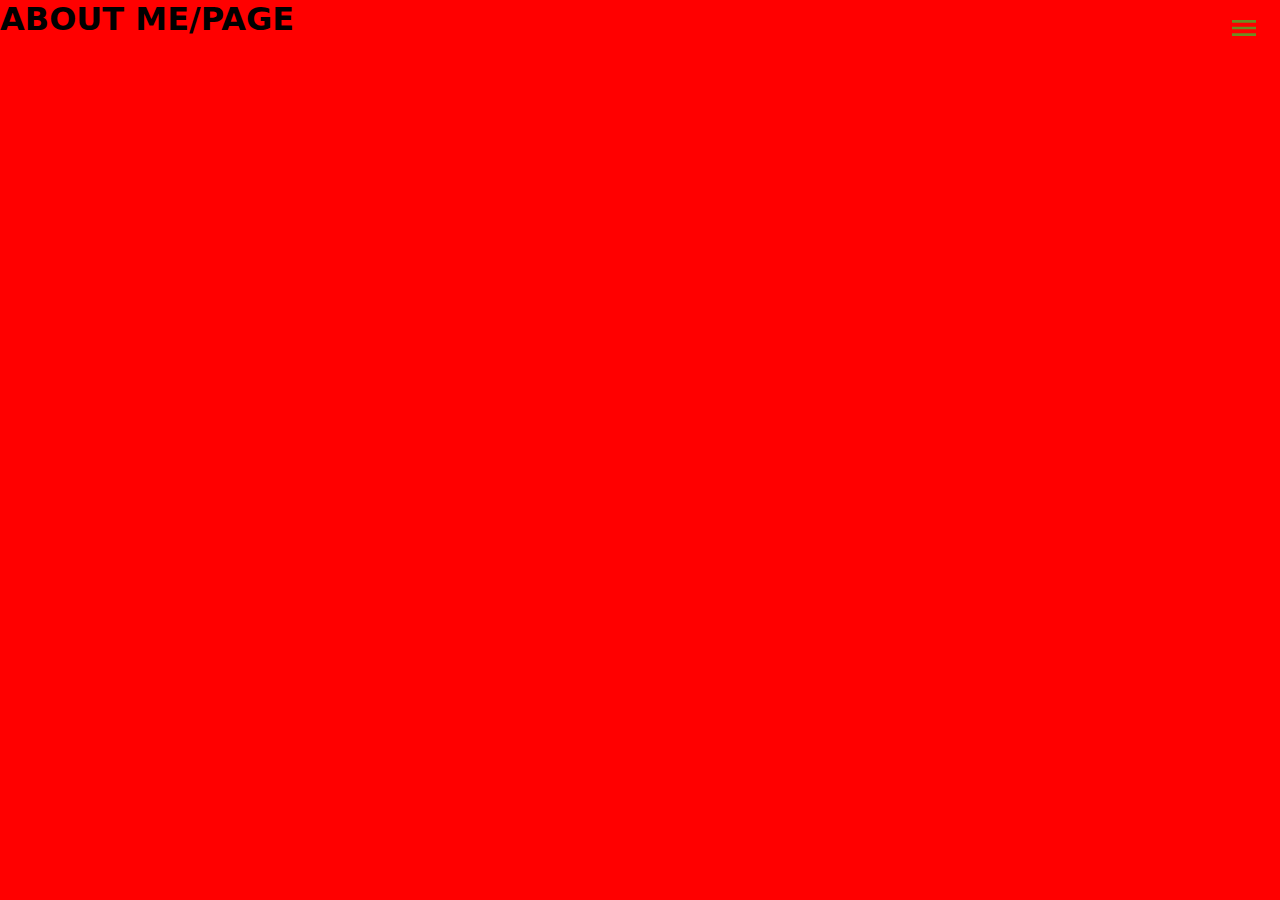
==== about.html @ 34a56775 "trrr" ====
<!DOCTYPE html>
<html lang="en">
<head>
  <meta charset="UTF-8">
  <meta name="viewport" content="width=device-width, initial-scale=1.0">
  <title>About</title>
  <link rel="stylesheet" href="style.css">
</head>
<body>

  <nav>
    <input type="checkbox" id="sidebar-active">
    <label for="sidebar-active" class="open-sidebar-button">
      <svg xmlns="http://www.w3.org/2000/svg" height="32" viewBox="0 -960 960 960" width="32"><path d="M120-240v-80h720v80H120Zm0-200v-80h720v80H120Zm0-200v-80h720v80H120Z"/></svg>
    </label>
    <label id="overlay" for="sidebar-active"></label>
    <div class="links-container">
      <label for="sidebar-active" class="close-sidebar-button">
        <svg xmlns="http://www.w3.org/2000/svg" height="32" viewBox="0 -960 960 960" width="32"><path d="m256-200-56-56 224-224-224-224 56-56 224 224 224-224 56 56-224 224 224 224-56 56-224-224-224 224Z"/></svg>
      </label>

      <a class="home-link" href="index.html">Home</a> <!-- link back to homepage -->
      <a href="about.html">About</a> 
      <a href="blog.html">Blog</a>
      <a href="login.html">Login</a>
    </div>
  </nav>

  <h1>ABOUT ME/PAGE</h1>










</body>
</html>
---- style.css ----
* {

    padding: 0;
    margin: 0;
    box-sizing: border-box;

}

body {

    min-height: 100vh;
    font-family: system-ui, -apple-system, BlinkMacSystemFont, 'Segoe UI', Roboto, Oxygen, Ubuntu, Cantarell, 'Open Sans', 'Helvetica Neue', sans-serif;
    background-color: red;

}

/* .main {
background-color: red;
} */


/* main nav */
nav{

  height: 60px;
  display: flex;
  justify-content: flex-end;
  align-items: center;
  position: fixed;
  top: 0%;
  left: 0%;
  border-radius: 0%;
  width: 100%;
  z-index: 1; 

}



.links-container{

  height: 100%;
  width: 100%;
  display: flex;
  flex-direction: row;
  align-items: center;
  flex-direction: column;
  align-items: flex-start;
  position: fixed;
  top: 0;
  right: -100%;
  z-index: 10;
  width: 300px;
  transition: 0.75s ease-out;
  background-color: rgba(255, 255, 255, 0.15);
  backdrop-filter: blur(12px);
  box-shadow: -10px 0 10px rgba(0, 0, 0, 0.1);

}

nav a{

  height: 100%;
  padding: 0 20px;
  display: flex;
  align-items: center;
  text-decoration: none;
  color: white;
  box-sizing: border-box;
  height: auto;
  width: 100%;
  padding: 20px 30px;
  justify-content: flex-start;

}

nav a:hover{

  background-color: blue;

}

nav .home-link{

  margin-right: auto;

}

nav svg{

  fill:olivedrab;

}

#sidebar-active{

  display: none;

}

.open-sidebar-button, .close-sidebar-button{

  padding: 20px;
  display: block;

}

#sidebar-active:checked ~ .links-container{

  right: -60px;

}

#sidebar-active:checked ~ #overlay{

  height: 100%;
  width: 100%;
  position: fixed;
  top: 0;
  left: 0;
  z-index: 9;

}




@media(max-width: 450px){

.links-container{

  flex-direction: column;
  align-items: flex-start;
  position: fixed;
  top: 0;
  right: -100%;
  z-index: 10;
  width: 300px;
  transition: 0.75s ease-out;
  background-color: rgba(255, 255, 255, 0.15);
  backdrop-filter: blur(12px);
  box-shadow: -10px 0 10px rgba(0, 0, 0, 0.1);

}

nav a{

  box-sizing: border-box;
  height: auto;
  width: 100%;
  padding: 20px 30px;
  justify-content: flex-start;

}

.open-sidebar-button, .close-sidebar-button{

  padding: 20px;
  display: block;

}

#sidebar-active:checked ~ .links-container{

  right: -175px;
  
}

#sidebar-active:checked ~ #overlay{

  height: 100%;
  width: 100%;
  position: fixed;
  top: 0;
  left: 0;
  z-index: 9;
  
}
}

/* body */
.b1 {

    height: 60px;
    background-color: greenyellow;
    display: flex;
    justify-content: flex-start;
    align-items: center;
    padding: .8rem;
    position: fixed;
    border-radius: 0%;
    width: 100%;
    z-index: 1; 

}

.b1 span {

    font-size: 10px;
    text-align: center;
    font-weight: bold;
    letter-spacing: 2px;

}

.b1 span .t1 {

  font-size: 20px;
}

.b2 {

  border: 2px solid black;
  background: #CBB97F;
  height: 400px;
  padding: .8rem;
  color: whitesmoke;
  background-image: url("IMG/noircozy_7340015666327604513.jpeg");
  /* background-size: 100% 100%; */
  background-size: cover;
  background-repeat: no-repeat;
  background-position: center;
  

}

.b2 h1 {

  margin-top: 110px;

}

.b2 p {

  font-size: 13px;
  font-weight: 400;
  margin-top: 5px;

}

.b2 .bu1 {

  width: 100px;
  height: 30px;
  outline: none;
  background-color: #201020;
  border-radius: 5px;
  border: none;
  color: #fff;
  margin-left: 5px;
  margin-top: 20px;

}



.b3 {

  border: 2px solid black;
  background-color: #a99a6a;
  width: 95%;
  height: 70px;
  position: absolute;
  left: 2.5%;
  top: 43%;
  border-radius: 10px;
  display: flex;
  justify-content: space-evenly;
  align-items: center;
  padding: .8rem;
  gap: 5px;
  

}

.b31 {

  border: 2px solid black;
  width: 100px;
  height: 25px;

}

.b4 {

  border: 2px solid black;
  background-color: gray;
  width: 100%;
  height: 600px;

}

.b5 {

  border: 2px solid black;
  height: 150px;
  margin-top: 70px;
  display: flex;
  justify-content: space-evenly;
  align-items: center;

}

.b51 {

  border: 2px solid black;
  width: 200px;
  height: 140px;
  position: absolute;
  overflow: hidden;
  left: 1%;

}

.b51 figure {

  width: 100%;
  height: 100%;
  position: absolute;
  top: 0;
  left: 0;
  background-size: cover;
  background-position: center;
  animation: fade 20s infinite;
  opacity: 0;

}

.b51 figure:nth-child(1) { 
  background-image: url(IMG/img1.jpg);
  animation-delay: 0s;
}
.b51 figure:nth-child(2) { 
  background-image: url(IMG/img2.jpg);
  animation-delay: -4s;
}
.b51 figure:nth-child(3) { 
  background-image: url(IMG/img3.jpg);
  animation-delay: -8s;
}
.b51 figure:nth-child(4) { 
  background-image: url(IMG/img4.jpg);
  animation-delay: -12s;
}
.b51 figure:nth-child(5) { 
  background-image: url(IMG/img5.jpg);
  animation-delay: -16s;
}

@keyframes fade {
  0% { opacity: 0; }
  5% { opacity: 1; }
  25% { opacity: 1; }
  30% { opacity: 0; }
  100% { opacity: 0; }
} 



.b52 {

  border: 2px solid black;
  width: 175px;
  height: 140px;
  position: absolute;
  right: 1%;
  padding: .4rem;

}

.b52 p {

  margin-top: 10px;
  font-size: 9px;
  font-weight: 500;

}

.b6 {

  border: 2px solid black;
  width: 40%;
  position: absolute;
  left: 30%;
  height: 350px;
  display: flex;
  flex-direction: column;
  

}

.b61 {

  border: 2px solid black;
  width: 100%;
  height: 100px;
  margin-top: 10px;
  display: flex;
  justify-content: center;
  text-align: center;
  align-items: center;
  padding: .3rem;

}

.b7 {

  border: 2px solid black;
  background-color: grey;
  height: 250px;
  text-align: center;
  position: relative;
  overflow: hidden;
  padding-top: 30px;
}


.b7 h1, p {
  position: relative;
}


.b7 p {

  margin-top: 15px;
  color: whitesmoke;


}

.b7 h1 {

  margin-top: 20px;
  color: #201020;


}


.b7 .img1 {

  width: 250px;
  position:relative;
  top: -59%;
  right: -25%;
  transform: rotateZ(30deg);
  opacity: 0.3;

}

.b7 .img2 {

  width: 170px;
  position:relative;
  top: -140%;
  left: -28%;
  transform: rotateY(180deg);
  transform: scaleX(-1);
  rotate: -30deg;
  opacity: 0.3;

} 


/* Property selection */

.property-grid {

  border: 5px solid red;
  width: 100%;
  height: 300px;
  display: flex;
  overflow: hidden;
  margin-top: 20px;

}

.property-card {

  border: 2px solid #fff;
  background-color: #FFDB58;
  width: 130px;
  height: 290px;
  border-radius: 8px;
  text-align: center;
  transition: transform 0.2s;
  
}

.property-card:hover {

  transform: translateY(-5px);

}

.property-image {

  border: 2px solid black;
  width: 120px;
  height: 120px;

}

.property-card .property-image1 {

  border: 2px solid black;
  display: block;
  margin-top: 10px;

}

.property-image2 {

  border: 2px solid black;
  width: 20px;
  position: relative;
  left: -40%;

}

.property-card h4 {

  position: relative;
  font-size: 14px;
  margin-left: 20px;
  margin-top: -25px;

}

.property-card p {

  margin-top: 10px;

}



.add-to-cart {

    background-color: #008080;
    color: white;
    border: none;
    padding: 10px 20px;
    border-radius: 4px;
    cursor: pointer;
    margin-top: 10px;

  }

  
  /* .cart-sidebar {

    position: fixed;
    right: -350px;
    top: 0;
    width: 300px;
    height: 100%;
    background-color: white;
    color: #008080;
    box-shadow: -2px 0 5px rgba(0,0,0,0.2);
    padding: 20px;
    transition: right 0.3s;

  }
  
  .cart-sidebar.active {

    right: 0;

  }
  
  .cart-header {

    display: flex;
    justify-content: space-between;
    align-items: center;
    color: #008080;

  }
  
  .close-cart {

    background: none;
    border: none;
    font-size: 24px;
    cursor: pointer;
    color: red;

  }
  
  .cart-items {

    list-style: none;
    padding: 0;
    margin: 0;
    height: 70%;
    overflow-y: auto;
    
  }
  
  .cart-item {

    display: flex;
    justify-content: space-between;
    margin-bottom: 10px;
    padding: 10px;
    background-color: #FFDB58;
    border-radius: 4px;

  } */




.b8 {

  text-align: center;
  color: #e5e5e5;

}


/* F.A.Q */


.container {

  border: 2px solid red;
  width: 100%;
  margin-top: 40px;
  color: #e5e5e5;

}

.accordion-title {

  font-size: 15px;

}

.accordion .accordion-item {

  border-bottom: 1px solid #e5e5e5;

}

.accordion .accordion-item button[aria-expanded=true] {

  border-bottom: 1px solid #03b5d2;

}

.accordion button {

  position: relative;
  display: block;
  text-align: left;
  width: 100%;
  padding: .8rem ;
  color: #7288a2;
  font-size: 1.15rem;
  font-weight: 400;
  border: none;
  background: none;
  outline: none;
  overflow: hidden;

}

.accordion button:hover, .accordion button:focus {

  cursor: pointer;
  color: #03b5d2;

}

.accordion button:hover::after, .accordion button:focus::after {

  cursor: pointer;
  color: #03b5d2;
  border: 1px solid #03b5d2;

}

.accordion button .accordion-title {

  padding: 1em 1.5em 1em 0;

}

.accordion button .icon {

  display: inline-block;
  position: absolute;
  top: 18px;
  right: 0;
  width: 22px;
  height: 22px;
  border: 1px solid;
  border-radius: 22px;

}

.accordion button .icon::before {

  display: block;
  position: absolute;
  content: "";
  top: 9px;
  left: 5px;
  width: 10px;
  height: 2px;
  background: currentColor;

}

.accordion button .icon::after {

  display: block;
  position: absolute;
  content: "";
  top: 5px;
  left: 9px;
  width: 2px;
  height: 10px;
  background: currentColor;

}

.accordion button[aria-expanded=true] {

  color: #03b5d2;

}

.accordion button[aria-expanded=true] .icon::after {

  width: 0;

}

.accordion button[aria-expanded=true] + .accordion-content {

  opacity: 1;
  max-height: 9em;
  transition: all 200ms linear;
  will-change: opacity, max-height;

}

.accordion .accordion-content {

  opacity: 0;
  max-height: 0;
  overflow: hidden;
  transition: opacity 200ms linear, max-height 200ms linear;
  will-change: opacity, max-height;

}

.accordion .accordion-content p {

  font-size: 1rem;
  font-weight: 300;
  margin: 2em 0;

}


/* Footer */

footer {

  background-color: #03b5d2;
  display: flex;
  justify-content: center;
  min-height: 15rem;
  z-index: 1;
  
}

.B-9 {

  border: 2px solid black;
  width: 180.5px;
  height: 60px;
  letter-spacing: 3px;
  position: absolute;
  left: 2%;
  margin-top: 10px;

}

.B-9 h1 {

  font-size: 12.5px;

}

.B-9 .Text-2 {
  color: #FFDB58;
  font-size: 20px;
  margin-left: 20px;
  margin-bottom: 10px;
}

.T-3 {
  margin-top: 85px;
  position: absolute;
}

.icons {
  display: inline-flex;
  list-style: none;
  border: 2px solid whitesmoke;
  background-color: transparent;
  height: 60px;
  margin-top: 120px;

}

.icons .icon {
  position: relative;
  background: transparent;
  border-radius: 50%;
  padding: 15px;
  margin: 5px;
  width: 50px;
  height: 50px;
  font-size: 18px;
  display: flex;
  justify-content: center;
  align-items: center;
  flex-direction: column;
  box-shadow: 0 10px 10px rgba(0, 0, 0, 0.1);
  cursor: pointer;
  transition: all 0.2s cubic-bezier(0.68, -0.55, 0.265, 1.55);

}

.icons .icon-up {
  position: absolute;
  top: 0;
  font-size: 14px;
  background: #ffffff;
  color: #ffffff;
  padding: 5px 8px;
  border-radius: 5px;
  box-shadow: 0 10px 10px rgba(0, 0, 0, 0.1);
  opacity: 0;
  pointer-events: none;
  transition: all 0.3s cubic-bezier(0.68, -0.55, 0.265, 1.55);
}

.icons .icon-up::before {
  position: absolute;
  content: "";
  height: 8px;
  width: 8px;
  background: #ffffff;
  bottom: -3px;
  left: 50%;
  transform: translate(-50%) rotate(45deg);
  transition: all 0.3s cubic-bezier(0.68, -0.55, 0.265, 1.55);
}

.icons .icon:hover .icon-up {
  top: -45px;
  opacity: 1;
  visibility: visible;
  pointer-events: auto;
}

.icons .icon:hover span,
.icons .icon:hover .icon-up {
  text-shadow: 0px -1px 0px rgba(0, 0, 0, 0.1);
}

.icons .facebook:hover,
.icons .facebook:hover .icon-up,
.icons .facebook:hover .icon-up::before {
  background: #1877F2;
  color: #ffffff;
}

.icon img {
  width: 50px;
  height: 50px;
}

.icons .twitter:hover,
.icons .twitter:hover .icon-up,
.icons .twitter:hover .icon-up::before {
  background: #020102;
  color: #ffffff;
}

.icons .instagram:hover,
.icons .instagram:hover .icon-up,
.icons .instagram:hover .icon-up::before {
  background: #E1306C;
  color: #ffffff;
}

.icons .github:hover,
.icons .github:hover .icon-up,
.icons .github:hover .icon-up::before {
  background: #333333;
  color: #ffffff;
}

.icons .linkedin:hover,
.icons .linkedin:hover .icon-up,
.icons .linkedin:hover .icon-up::before {
  background: #4267B2;
  color: #ffffff;
}

/* 



.icons1 .icons {

  position: relative;
  background: transparent;
  border-radius: 50%;
  padding: 15px;
  margin: 10px;
  width: 50px;
  height: 50px;
  font-size: 18px;
  display: flex;
  justify-content: center;
  align-items: center;
  flex-direction: column;
  box-shadow: 0 10px 10px rgba(0, 0, 0, 0.1);
  cursor: pointer;
  transition: all 0.2s cubic-bezier(0.68, -0.55, 0.265, 1.55);
  overflow: hidden;

}

.icons1 .icon-up {
  position: absolute;
  top: 0;
  font-size: 14px;
  background: #ffffff;
  color: #ffffff;
  padding: 5px 8px;
  border-radius: 5px;
  box-shadow: 0 10px 10px rgba(0, 0, 0, 0.1);
  opacity: 0;
  pointer-events: none;
  transition: all 0.3s cubic-bezier(0.68, -0.55, 0.265, 1.55);
  overflow: hidden;
}

.icons1 .icon-up::before {
  position: absolute;
  content: "";
  height: 8px;
  width: 8px;
  background: #ffffff;
  bottom: -3px;
  left: 50%;
  transform: translate(-50%) rotate(45deg);
  transition: all 0.3s cubic-bezier(0.68, -0.55, 0.265, 1.55);
}

.icons1 .icon:hover .icon-up {
  top: -45px;
  opacity: 1;
  visibility: visible;
  pointer-events: auto;
}

.icons1 .icon:hover span,
.icons1 .icon:hover .icon-up {
  text-shadow: 0px -1px 0px rgba(0, 0, 0, 0.1);
}

.icons1 .facebook:hover,
.icons1 .facebook:hover .icon-up,
.icons1 .facebook:hover .icon-up::before {
  background: #1877F2;
  color: #ffffff;
}

.icon img {
  width: 50px;
  height: 50px;
}

.icons1 .twitter:hover,
.icons1 .twitter:hover .icon-up,
.icons1 .twitter:hover .icon-up::before {
  background: #020102;
  color: #ffffff;
}

.icons1 .instagram:hover,
.icons1 .instagram:hover .icon-up,
.icons1 .instagram:hover .icon-up::before {
  background: #E1306C;
  color: #ffffff;
}

.icons1 .github:hover,
.icons1 .github:hover .icon-up,
.icons1 .github:hover .icon-up::before {
  background: #333333;
  color: #ffffff;
}

.icons1 .linkedin:hover,
.icons1 .linkedin:hover .icon-up,
.icons1 .linkedin:hover .icon-up::before {
  background: #4267B2;
  color: #ffffff;
}  */
























/* Desktop Version */
@media screen and (min-width: 576px) {

  .b1 span .t1 {

    font-size: 20px;
  
  }

  .b1 span {

    letter-spacing: 5px;

  }

}
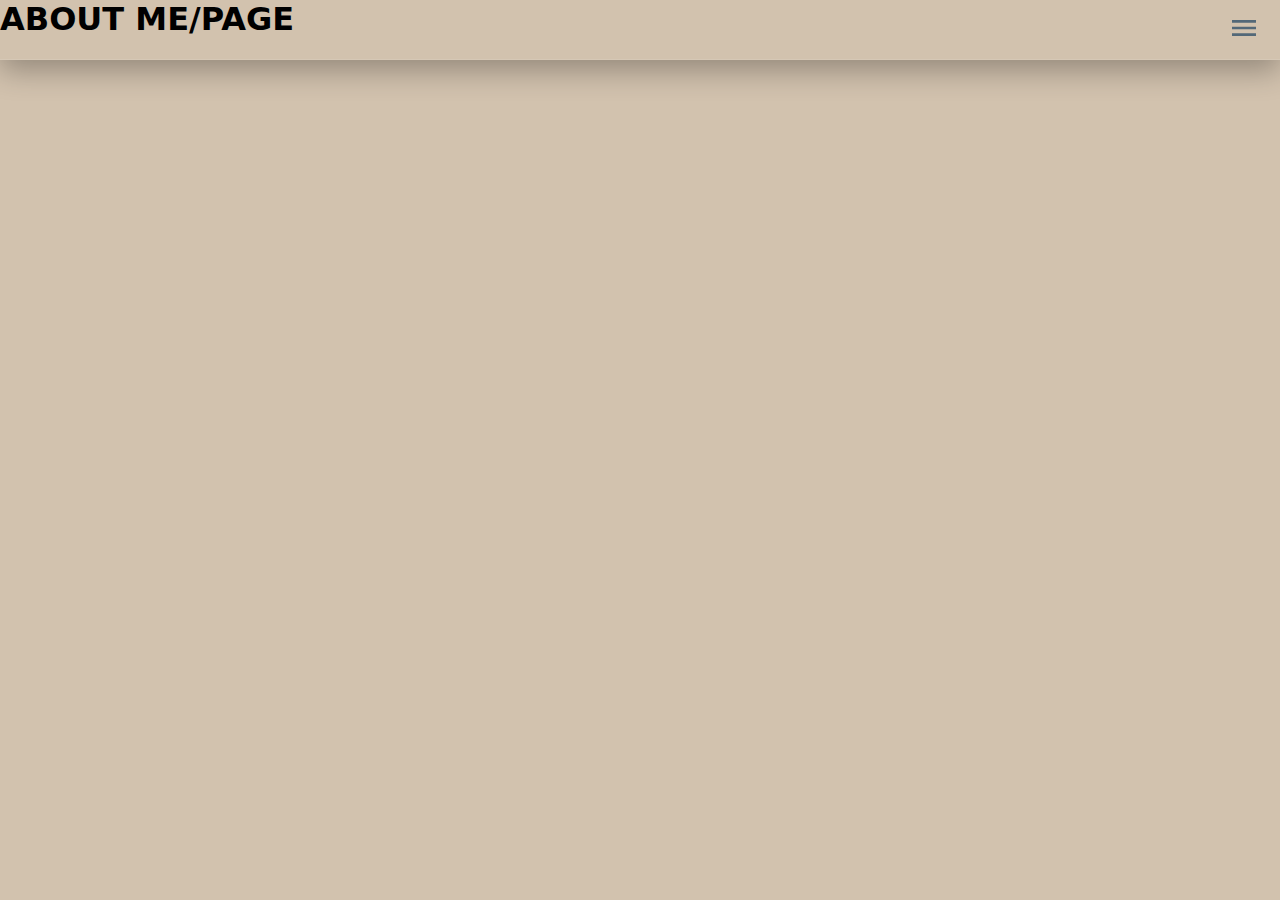
==== commit 09bd6898: "update footer" ====
--- a/about.html
+++ b/about.html
@@ -21,7 +21,7 @@
 
       <a class="home-link" href="index.html">Home</a> <!-- link back to homepage -->
       <a href="about.html">About</a> 
-      <a href="blog.html">Blog</a>
+      <a href="contact.html">Contact</a>
       <a href="login.html">Login</a>
     </div>
   </nav>
--- a/style.css
+++ b/style.css
@@ -10,16 +10,12 @@
 
     min-height: 100vh;
     font-family: system-ui, -apple-system, BlinkMacSystemFont, 'Segoe UI', Roboto, Oxygen, Ubuntu, Cantarell, 'Open Sans', 'Helvetica Neue', sans-serif;
-    background-color: red;
-
-}
-
-/* .main {
-background-color: red;
-} */
-
-
-/* main nav */
+    background-color: #d2c2ae;
+
+}
+
+/* main navbar */
+
 nav{
 
   height: 60px;
@@ -32,10 +28,10 @@
   border-radius: 0%;
   width: 100%;
   z-index: 1; 
-
-}
-
-
+  border-bottom: 1px solid rgba(255,255,255,0.1);
+  box-shadow: 0 10px 30px rgba(0,0,0,0.3);
+
+}
 
 .links-container{
 
@@ -76,7 +72,7 @@
 
 nav a:hover{
 
-  background-color: blue;
+  background-color: red;
 
 }
 
@@ -88,7 +84,7 @@
 
 nav svg{
 
-  fill:olivedrab;
+  fill: #536878;
 
 }
 
@@ -122,8 +118,7 @@
 
 }
 
-
-
+/* navbar for mobile */
 
 @media(max-width: 450px){
 
@@ -179,10 +174,11 @@
 }
 
 /* body */
-.b1 {
+
+.border-1 {
 
     height: 60px;
-    background-color: greenyellow;
+    background-color: #d2c2ae;
     display: flex;
     justify-content: flex-start;
     align-items: center;
@@ -194,29 +190,31 @@
 
 }
 
-.b1 span {
+.border-1 span {
 
     font-size: 10px;
     text-align: center;
     font-weight: bold;
-    letter-spacing: 2px;
-
-}
-
-.b1 span .t1 {
-
-  font-size: 20px;
-}
-
-.b2 {
-
-  border: 2px solid black;
-  background: #CBB97F;
+    letter-spacing: 3px;
+    color: #536878;
+
+}
+
+.border-1 span .text-1 {
+
+  font-size: 20.5px;
+  color: #C99643;
+  
+}
+
+.border-2 {
+
+  border: 2px solid transparent;
+  background: #d2c2ae;
   height: 400px;
   padding: .8rem;
-  color: whitesmoke;
-  background-image: url("IMG/noircozy_7340015666327604513.jpeg");
   /* background-size: 100% 100%; */
+  background-image: url(pexels-eberhardgross-1612351.jpg);
   background-size: cover;
   background-repeat: no-repeat;
   background-position: center;
@@ -224,96 +222,204 @@
 
 }
 
-.b2 h1 {
+.border-2 h1 {
 
   margin-top: 110px;
-
-}
-
-.b2 p {
+  color: #98FB;
+
+}
+
+
+.border-2 p {
 
   font-size: 13px;
-  font-weight: 400;
-  margin-top: 5px;
-
-}
-
-.b2 .bu1 {
+  font-weight: 500;
+  margin-top: 10px;
+  color: #FFF5E6;
+
+}
+
+.border-2 .button-1 {
 
   width: 100px;
   height: 30px;
   outline: none;
-  background-color: #201020;
-  border-radius: 5px;
+  background-color: rgba(106, 91, 196, 0.367);
+  border-radius: 8px;
   border: none;
-  color: #fff;
+  color: #FFF5E6;
   margin-left: 5px;
   margin-top: 20px;
-
-}
-
-
-
-.b3 {
-
-  border: 2px solid black;
-  background-color: #a99a6a;
-  width: 95%;
+  font-weight: bolder;
+  letter-spacing: 1.5px;
+
+}
+
+
+/* PAGES */
+
+/* Style the custom dropdown */
+
+.border-3 {
+
+  border: 1px solid transparent;
+  box-shadow: 2px 10px 30px rgba(0,0,0,0.3);
+  /* background: linear-gradient(#EAE0C6 50%,#EEE5DA 50%); */
+  background-color: #9D9283;
+  width: 90%;
   height: 70px;
   position: absolute;
-  left: 2.5%;
-  top: 43%;
+  translate: -50% -50%;
+  left: 50%;
   border-radius: 10px;
   display: flex;
-  justify-content: space-evenly;
   align-items: center;
-  padding: .8rem;
-  gap: 5px;
+  justify-content: space-between;
+  gap: 10px;
   
-
-}
-
-.b31 {
-
-  border: 2px solid black;
+}
+
+.page0 {
+  position: relative;
+  display: inline-block;
+  width: 110px;
+}
+
+.page0-link {
+  border: 2px solid #000;
+  border-radius: 5px;
+  background-color: transparent;
+  cursor: pointer;
+  width: 85px;
+  display: flex;
+  flex-direction: row-reverse;
+  justify-content: center;
+  align-items: center;
+  gap: 7px;
+
+}
+
+.page0 img {
+
+  width: 20px;
+
+}
+
+.page1 img {
+
+  width: 20px;
+
+}
+
+.page2 img {
+
+  width: 20px;
+  margin-right: 5px;
+
+}
+
+
+
+
+.page1 {
+  position: relative;
+  display: inline-block;
   width: 100px;
-  height: 25px;
-
-}
-
-.b4 {
-
-  border: 2px solid black;
-  background-color: gray;
-  width: 100%;
-  height: 600px;
-
-}
-
-.b5 {
-
-  border: 2px solid black;
-  height: 150px;
-  margin-top: 70px;
-  display: flex;
-  justify-content: space-evenly;
-  align-items: center;
-
-}
-
-.b51 {
-
-  border: 2px solid black;
-  width: 200px;
-  height: 140px;
-  position: absolute;
+}
+
+.page1-link {
+  border: 2px solid #000;
+  border-radius: 5px;
+  background-color: transparent;
+  cursor: pointer;
+  width: 80px;
+  display: flex;
+  flex-direction: row-reverse;
+  justify-content: center;
+  gap: 10px;
+  font-size: 15px;
+}
+
+
+
+
+/* Style the custom dropdown */
+.page2 {
+  position: relative;
+  display: inline-block;
+  width: 100px;
+}
+
+.page2-link {
+  border: 2px solid #000;
+  border-radius: 5px;
+  background-color: transparent;
+  cursor: pointer;
+  width: 100px;
+  display: flex;
+  flex-direction: row-reverse;
+  justify-content: flex-end;
+  font-size: 15px;
+}
+
+
+.border-3 a {
+
+  text-decoration: none;
+  color: #3a4d85;
+
+}
+
+
+/* image slider */
+
+.image-slider-border {
+  background-color: #d2c2ae;
+  display: flex;
+  flex-direction: row-reverse;
+  /* margin-top: 150px; */
+  margin-top: 60px;
+}
+
+
+
+.text-2 {
+
+  border: 2px solid transparent;
+  width: 50%;
+  height: 160px;
+  padding: 1rem;
+
+}
+
+.text-2 h4 {
+
+  font-size: 17.2px;
+  letter-spacing: .5px;
+  margin-top: 20px;
+  color: #3A4954;
+
+}
+
+.text-2 p {
+
+  margin-top: 10px;
+  font-size: 10px;
+  font-weight: 500;
+  color: #536878;
+
+}
+
+.image-slider {
+  border: 4px solid transparent;
+  width: 50%;
+  height: 200px;
+  border-radius: 5%;
+  position: relative;
   overflow: hidden;
-  left: 1%;
-
-}
-
-.b51 figure {
-
+}
+
+.image-slider figure {
   width: 100%;
   height: 100%;
   position: absolute;
@@ -323,26 +429,27 @@
   background-position: center;
   animation: fade 20s infinite;
   opacity: 0;
-
-}
-
-.b51 figure:nth-child(1) { 
+}
+
+/* Add image URLs here */
+
+.image-slider figure:nth-child(1) { 
   background-image: url(IMG/img1.jpg);
   animation-delay: 0s;
 }
-.b51 figure:nth-child(2) { 
+.image-slider figure:nth-child(2) { 
   background-image: url(IMG/img2.jpg);
   animation-delay: -4s;
 }
-.b51 figure:nth-child(3) { 
+.image-slider figure:nth-child(3) { 
   background-image: url(IMG/img3.jpg);
   animation-delay: -8s;
 }
-.b51 figure:nth-child(4) { 
+.image-slider figure:nth-child(4) { 
   background-image: url(IMG/img4.jpg);
   animation-delay: -12s;
 }
-.b51 figure:nth-child(5) { 
+.image-slider figure:nth-child(5) { 
   background-image: url(IMG/img5.jpg);
   animation-delay: -16s;
 }
@@ -353,282 +460,215 @@
   25% { opacity: 1; }
   30% { opacity: 0; }
   100% { opacity: 0; }
-} 
-
-
-
-.b52 {
-
-  border: 2px solid black;
-  width: 175px;
-  height: 140px;
-  position: absolute;
-  right: 1%;
-  padding: .4rem;
-
-}
-
-.b52 p {
-
-  margin-top: 10px;
-  font-size: 9px;
-  font-weight: 500;
-
-}
-
-.b6 {
-
-  border: 2px solid black;
-  width: 40%;
-  position: absolute;
-  left: 30%;
-  height: 350px;
-  display: flex;
-  flex-direction: column;
+}
+
+/* HOME ACCUMULATED VALUES */
+
+.border-6 {
+
+  border: 2px solid transparent;
+  background-color: #9D9283;
+  border-radius: 20px;
+  box-shadow: 6px 10px 20px 7px rgba(0, 0, 0, 0.443);
+  width: 90%;
+  height: 100px;
+  display: flex;
+  flex-direction: row;
+  justify-content: center;
+  align-items: center;
+  margin: 40px auto;
   
-
-}
-
-.b61 {
-
-  border: 2px solid black;
+}
+
+.border-6-1 {
+
+  border: 2px solid transparent;
   width: 100%;
   height: 100px;
   margin-top: 10px;
   display: flex;
   justify-content: center;
-  text-align: center;
+  text-align: left;
   align-items: center;
-  padding: .3rem;
-
-}
-
-.b7 {
-
-  border: 2px solid black;
-  background-color: grey;
-  height: 250px;
+}
+
+.border-6-1 h1 {
+
+  display: block;
+  position: absolute;
+  translate: 0 -85%;
+  margin-top: 25px;
+  color: #283137;
+
+}
+
+.border-6-1 h3 {
+
+  font-size: 13px;
+  margin-bottom: -30px;
+  color: #303d46;
+
+} 
+
+.border-7 {
+
+  border: 2px solid transparent;
+  background-color: #d2c2ae;
+  height: 200px;
   text-align: center;
   position: relative;
   overflow: hidden;
   padding-top: 30px;
-}
-
-
-.b7 h1, p {
+  margin-bottom: 20px;
+}
+
+
+.border-7 h1, p {
   position: relative;
 }
 
 
-.b7 p {
+.border-7 p {
 
   margin-top: 15px;
-  color: whitesmoke;
-
-
-}
-
-.b7 h1 {
+  color: #14181c;
+  font-weight: 600;
+
+
+}
+
+.border-7 h1 {
 
   margin-top: 20px;
-  color: #201020;
-
-
-}
-
-
-.b7 .img1 {
-
-  width: 250px;
+  color: #283137;
+
+
+}
+
+
+.border-7 .img-1 {
+
+  width: 200px;
   position:relative;
-  top: -59%;
-  right: -25%;
+  translate: 92% -52%;
   transform: rotateZ(30deg);
   opacity: 0.3;
 
 }
 
-.b7 .img2 {
+.border-7 .img-2 {
 
   width: 170px;
   position:relative;
-  top: -140%;
-  left: -28%;
+  translate: -128% -90%;
   transform: rotateY(180deg);
   transform: scaleX(-1);
-  rotate: -30deg;
+  rotate: -20deg;
   opacity: 0.3;
 
-} 
+}
 
 
 /* Property selection */
 
-.property-grid {
-
-  border: 5px solid red;
+ .property-grid {
+
+  border: 5px solid transparent;
+  background-color: #d2c2ae;
+  height: 250px;
+  display: flex;
+  align-items: center;
+  overflow: hidden;
+  place-content: center;
+
+}
+
+
+.carousel-container {
   width: 100%;
-  height: 300px;
-  display: flex;
   overflow: hidden;
-  margin-top: 20px;
-
-}
-
-.property-card {
-
-  border: 2px solid #fff;
-  background-color: #FFDB58;
-  width: 130px;
-  height: 290px;
-  border-radius: 8px;
+  padding: 20px 0;
+}
+
+.marquee {
+  display: flex;
+  animation: scroll 10s linear infinite;
+}
+
+.marquee.paused {
+  animation-play-state: paused;
+}
+
+.image-wrapper {
+  position: relative;
+  height: 250px;
+  margin: 0 3px;
+  transition: z-index 0.3s;
+  z-index: 0;
+}
+
+.image-wrapper img {
+  width: 200px;
+  height: 170px;
+  object-fit: cover;
+  transition: transform 0.3s ease;
+  cursor: pointer;
+  /* filter: blur(2px); */
+}
+
+.image-wrapper:hover img {
+  transform: scale(1.2);
+  /* filter: blur(0); */
+}
+
+.image-wrapper:hover {
+  z-index: 1;
+}
+
+@keyframes scroll {
+  from { transform: translateX(0); }
+  to { transform: translateX(-330%); }
+}
+
+/* INTERMISSION */
+
+.border-8 {
+
   text-align: center;
-  transition: transform 0.2s;
-  
-}
-
-.property-card:hover {
-
-  transform: translateY(-5px);
-
-}
-
-.property-image {
-
-  border: 2px solid black;
-  width: 120px;
-  height: 120px;
-
-}
-
-.property-card .property-image1 {
-
-  border: 2px solid black;
-  display: block;
-  margin-top: 10px;
-
-}
-
-.property-image2 {
-
-  border: 2px solid black;
-  width: 20px;
-  position: relative;
-  left: -40%;
-
-}
-
-.property-card h4 {
-
-  position: relative;
-  font-size: 14px;
-  margin-left: 20px;
-  margin-top: -25px;
-
-}
-
-.property-card p {
-
-  margin-top: 10px;
-
-}
-
-
-
-.add-to-cart {
-
-    background-color: #008080;
-    color: white;
-    border: none;
-    padding: 10px 20px;
-    border-radius: 4px;
-    cursor: pointer;
-    margin-top: 10px;
-
-  }
-
-  
-  /* .cart-sidebar {
-
-    position: fixed;
-    right: -350px;
-    top: 0;
-    width: 300px;
-    height: 100%;
-    background-color: white;
-    color: #008080;
-    box-shadow: -2px 0 5px rgba(0,0,0,0.2);
-    padding: 20px;
-    transition: right 0.3s;
-
-  }
-  
-  .cart-sidebar.active {
-
-    right: 0;
-
-  }
-  
-  .cart-header {
-
-    display: flex;
-    justify-content: space-between;
-    align-items: center;
-    color: #008080;
-
-  }
-  
-  .close-cart {
-
-    background: none;
-    border: none;
-    font-size: 24px;
-    cursor: pointer;
-    color: red;
-
-  }
-  
-  .cart-items {
-
-    list-style: none;
-    padding: 0;
-    margin: 0;
-    height: 70%;
-    overflow-y: auto;
-    
-  }
-  
-  .cart-item {
-
-    display: flex;
-    justify-content: space-between;
-    margin-bottom: 10px;
-    padding: 10px;
-    background-color: #FFDB58;
-    border-radius: 4px;
-
-  } */
-
-
-
-
-.b8 {
+  margin-top: -40px;
+
+}
+
+.border-8 h2 {
+
+  color: #2f383e;
+
+}
+
+.border-8 h3 {
+
+  color: #4c5d6a;
+
+}
+
+
+/* F.A.Q */
+
+
+.container {
+
+  border: 2px solid transparent;
+  background-color: #d2c2ae;
+  margin-top: 30px;
+  color: #252424;
+
+}
+
+.container h2 {
 
   text-align: center;
-  color: #e5e5e5;
-
-}
-
-
-/* F.A.Q */
-
-
-.container {
-
-  border: 2px solid red;
-  width: 100%;
-  margin-top: 40px;
-  color: #e5e5e5;
+  margin-bottom: 10px;
+  color: #2f383e;
 
 }
 
@@ -640,13 +680,13 @@
 
 .accordion .accordion-item {
 
-  border-bottom: 1px solid #e5e5e5;
+  border-bottom: 1px solid #3b2929;
 
 }
 
 .accordion .accordion-item button[aria-expanded=true] {
 
-  border-bottom: 1px solid #03b5d2;
+  border-bottom: 2px solid #2f2828;
 
 }
 
@@ -657,7 +697,7 @@
   text-align: left;
   width: 100%;
   padding: .8rem ;
-  color: #7288a2;
+  color: #1C2B4F;
   font-size: 1.15rem;
   font-weight: 400;
   border: none;
@@ -670,15 +710,15 @@
 .accordion button:hover, .accordion button:focus {
 
   cursor: pointer;
-  color: #03b5d2;
+  color: #000;
 
 }
 
 .accordion button:hover::after, .accordion button:focus::after {
 
   cursor: pointer;
-  color: #03b5d2;
-  border: 1px solid #03b5d2;
+  color: #1C2B4F;
+  border: 1px solid black;
 
 }
 
@@ -729,7 +769,7 @@
 
 .accordion button[aria-expanded=true] {
 
-  color: #03b5d2;
+  color: #1C2B4F;
 
 }
 
@@ -770,52 +810,100 @@
 /* Footer */
 
 footer {
-
-  background-color: #03b5d2;
+  background-color: #2C3E50;
+  color: white;
+  padding: .8rem ;
+  min-height: 300px;
+  font-family: Arial, sans-serif;
+
+  display: flex;
+  justify-content: flex-end;
+  align-items: center;
+  bottom: 0%;
+  left: 0%;
+  border-radius: 0%;
+  z-index: 1; 
+}
+
+.footer-container {
+  max-width: 1200px;
+  margin: 0 auto;
+  text-align: left;
+}
+
+.footer-heading h1 {
+  font-size: 2.5rem;
+  margin-bottom: 1rem;
+}
+
+.gold-text {
+  color: #DABB11;
+}
+
+.navy-text {
+  color: #3692ee;
+  translate: -95% 170%;
+  position: absolute;
+  font-size: 17px;
+}
+
+.socials-heading {
+  margin: 50px 140px;
+  color: #DABB11;
+}
+
+.footer-buttons {
   display: flex;
   justify-content: center;
-  min-height: 15rem;
-  z-index: 1;
+  gap: 2rem;
+  margin: 2rem 0;
+  flex-wrap: wrap;
+}
+
+.footer-button {
+  background-color: transparent;
+  color: white;
+  border: 2px solid #FFD700;
+  padding: 0.8rem 1.5rem;
+  border-radius: 25px;
+  cursor: pointer;
+  transition: all 0.3s ease;
+  text-decoration: none;
+}
+
+.footer-button:hover {
+  background-color: #DABB11;
+  color: #2C3E50;
+}
+
+.copyright {
+  margin-top: 2rem;
+  padding-top: 1rem;
+  border-top: 1px solid #3a506b;
+  color: #bdc3c7;
+}
+
+@media (max-width: 768px) {
+  .footer-heading h1 {
+      font-size: 2rem;
+  }
   
-}
-
-.B-9 {
-
-  border: 2px solid black;
-  width: 180.5px;
-  height: 60px;
-  letter-spacing: 3px;
-  position: absolute;
-  left: 2%;
-  margin-top: 10px;
-
-}
-
-.B-9 h1 {
-
-  font-size: 12.5px;
-
-}
-
-.B-9 .Text-2 {
-  color: #FFDB58;
-  font-size: 20px;
-  margin-left: 20px;
-  margin-bottom: 10px;
-}
-
-.T-3 {
-  margin-top: 85px;
-  position: absolute;
-}
+  .footer-buttons {
+      gap: 1rem;
+  }
+}
+
+
 
 .icons {
   display: inline-flex;
   list-style: none;
-  border: 2px solid whitesmoke;
+  border: 2px solid transparent;
   background-color: transparent;
   height: 60px;
-  margin-top: 120px;
+  translate: 20% -10%;
+  gap: 5px;
+  margin-top: -20px;
 
 }
 
@@ -835,13 +923,18 @@
   box-shadow: 0 10px 10px rgba(0, 0, 0, 0.1);
   cursor: pointer;
   transition: all 0.2s cubic-bezier(0.68, -0.55, 0.265, 1.55);
-
+}
+
+.icon img {
+  width: 50px;
+  height: 50px;
 }
 
 .icons .icon-up {
   position: absolute;
   top: 0;
   font-size: 14px;
+  font-weight: 600;
   background: #ffffff;
   color: #ffffff;
   padding: 5px 8px;
@@ -876,164 +969,35 @@
   text-shadow: 0px -1px 0px rgba(0, 0, 0, 0.1);
 }
 
+.icons .tiktok:hover,
+.icons .tiktok:hover .icon-up,
+.icons .tiktok:hover .icon-up::before {
+  background: linear-gradient(135deg, #69C9D0, #EE1D52);
+  color: #ffffff;
+}
+
+
+
+.icons .instagram:hover,
+.icons .instagram:hover .icon-up,
+.icons .instagram:hover .icon-up::before {
+  background: radial-gradient(circle at 30% 107%, #FDF497 0%, #FDF497 5%, #FD5949 45%, #D6249F 60%, #285AEB 90%);
+  color: #ffffff;
+}
+
+.icons .youtube:hover,
+.icons .youtube:hover .icon-up,
+.icons .youtube:hover .icon-up::before {
+  background: linear-gradient(135deg, #FF0000, #CC0000, #8B0000);
+  color: #ffffff;
+}
+
 .icons .facebook:hover,
 .icons .facebook:hover .icon-up,
 .icons .facebook:hover .icon-up::before {
-  background: #1877F2;
+  background: linear-gradient(135deg, #1877F2, #4267B2, #1C2B4F);
   color: #ffffff;
 }
-
-.icon img {
-  width: 50px;
-  height: 50px;
-}
-
-.icons .twitter:hover,
-.icons .twitter:hover .icon-up,
-.icons .twitter:hover .icon-up::before {
-  background: #020102;
-  color: #ffffff;
-}
-
-.icons .instagram:hover,
-.icons .instagram:hover .icon-up,
-.icons .instagram:hover .icon-up::before {
-  background: #E1306C;
-  color: #ffffff;
-}
-
-.icons .github:hover,
-.icons .github:hover .icon-up,
-.icons .github:hover .icon-up::before {
-  background: #333333;
-  color: #ffffff;
-}
-
-.icons .linkedin:hover,
-.icons .linkedin:hover .icon-up,
-.icons .linkedin:hover .icon-up::before {
-  background: #4267B2;
-  color: #ffffff;
-}
-
-/* 
-
-
-
-.icons1 .icons {
-
-  position: relative;
-  background: transparent;
-  border-radius: 50%;
-  padding: 15px;
-  margin: 10px;
-  width: 50px;
-  height: 50px;
-  font-size: 18px;
-  display: flex;
-  justify-content: center;
-  align-items: center;
-  flex-direction: column;
-  box-shadow: 0 10px 10px rgba(0, 0, 0, 0.1);
-  cursor: pointer;
-  transition: all 0.2s cubic-bezier(0.68, -0.55, 0.265, 1.55);
-  overflow: hidden;
-
-}
-
-.icons1 .icon-up {
-  position: absolute;
-  top: 0;
-  font-size: 14px;
-  background: #ffffff;
-  color: #ffffff;
-  padding: 5px 8px;
-  border-radius: 5px;
-  box-shadow: 0 10px 10px rgba(0, 0, 0, 0.1);
-  opacity: 0;
-  pointer-events: none;
-  transition: all 0.3s cubic-bezier(0.68, -0.55, 0.265, 1.55);
-  overflow: hidden;
-}
-
-.icons1 .icon-up::before {
-  position: absolute;
-  content: "";
-  height: 8px;
-  width: 8px;
-  background: #ffffff;
-  bottom: -3px;
-  left: 50%;
-  transform: translate(-50%) rotate(45deg);
-  transition: all 0.3s cubic-bezier(0.68, -0.55, 0.265, 1.55);
-}
-
-.icons1 .icon:hover .icon-up {
-  top: -45px;
-  opacity: 1;
-  visibility: visible;
-  pointer-events: auto;
-}
-
-.icons1 .icon:hover span,
-.icons1 .icon:hover .icon-up {
-  text-shadow: 0px -1px 0px rgba(0, 0, 0, 0.1);
-}
-
-.icons1 .facebook:hover,
-.icons1 .facebook:hover .icon-up,
-.icons1 .facebook:hover .icon-up::before {
-  background: #1877F2;
-  color: #ffffff;
-}
-
-.icon img {
-  width: 50px;
-  height: 50px;
-}
-
-.icons1 .twitter:hover,
-.icons1 .twitter:hover .icon-up,
-.icons1 .twitter:hover .icon-up::before {
-  background: #020102;
-  color: #ffffff;
-}
-
-.icons1 .instagram:hover,
-.icons1 .instagram:hover .icon-up,
-.icons1 .instagram:hover .icon-up::before {
-  background: #E1306C;
-  color: #ffffff;
-}
-
-.icons1 .github:hover,
-.icons1 .github:hover .icon-up,
-.icons1 .github:hover .icon-up::before {
-  background: #333333;
-  color: #ffffff;
-}
-
-.icons1 .linkedin:hover,
-.icons1 .linkedin:hover .icon-up,
-.icons1 .linkedin:hover .icon-up::before {
-  background: #4267B2;
-  color: #ffffff;
-}  */
-
-
-
-
-
-
-
-
-
-
-
-
-
-
-
 
 
 
@@ -1046,16 +1010,77 @@
 /* Desktop Version */
 @media screen and (min-width: 576px) {
 
-  .b1 span .t1 {
+  .border-1 span .t1 {
 
     font-size: 20px;
   
   }
 
-  .b1 span {
-
-    letter-spacing: 5px;
-
+  .border-1 span {
+
+    letter-spacing: 6px;
+
+  }
+
+  .border-4 {
+
+    height: 480px;
+  
+  }
+
+  .border-5 {
+
+    display: flex;
+    justify-content: space-evenly;
+    height: 300px;
+
+  }
+
+  .border-5-1 {
+
+    width: 300px;
+    height: 290px;
+    position: absolute;
+    left: 8%;
+    border-radius: 20%;
+  }
+
+  .border-5-2 {
+
+    width: 300px;
+    height: 250px;
+    position: absolute;
+    right: 10%;
+    border-radius: 5%;
+
+  }
+
+  .border-5-2 h4 {
+
+    font-size: 28.9px;
+    letter-spacing: 2px;
+
+  }
+
+  .border-5-2 p {
+
+    font-size: 15px;
+    letter-spacing: 1px;
+
+  }
+
+  .image-wrapper img {
+    width: 300px;
+    height: 300px;
+    cursor: grab;
+  }
+
+  .border-8 {
+
+    text-align: center;
+    color: black;
+    margin-top: 50px;
+  
   }
 
 }